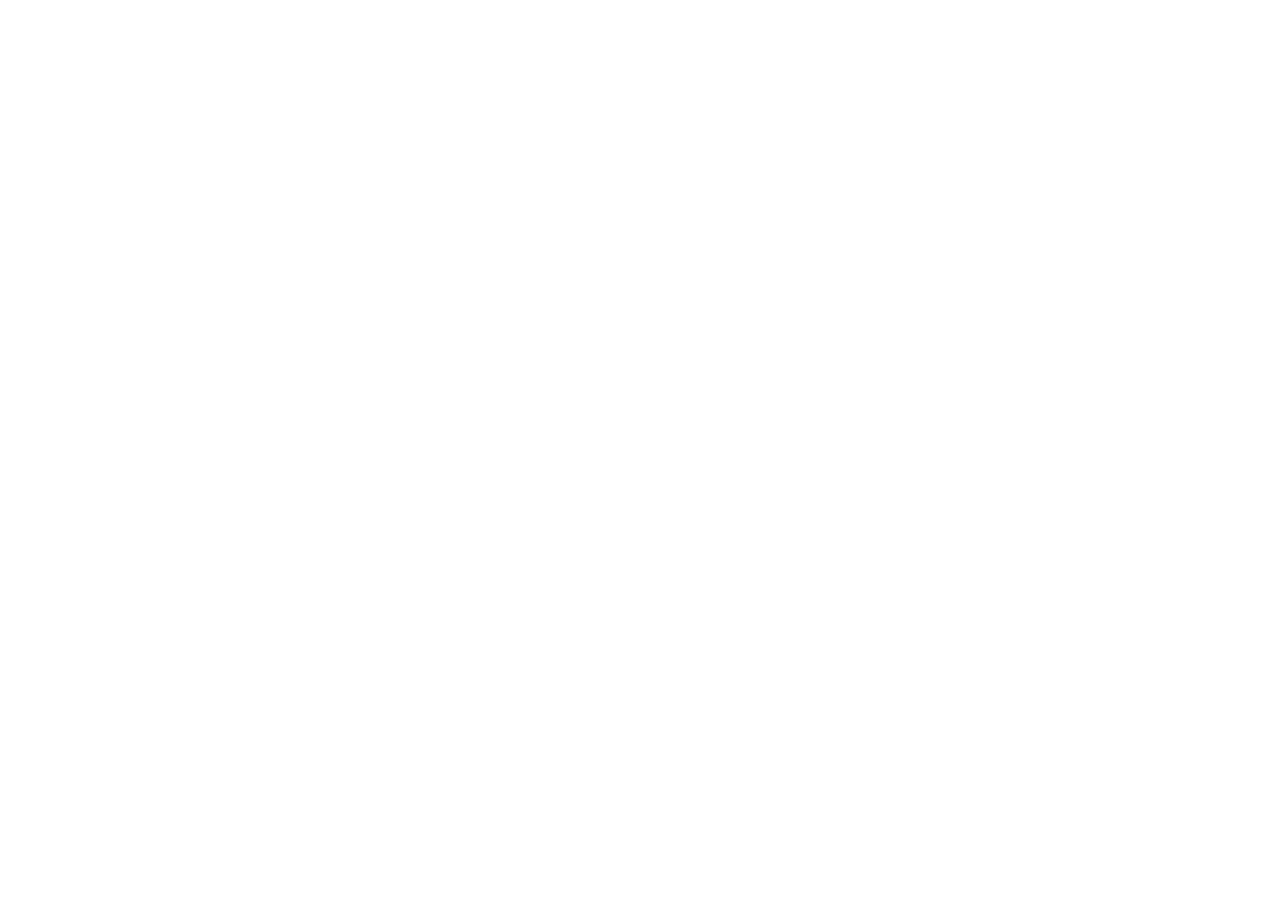
==== index.html @ d93b5b26 "first commit" ====
<!DOCTYPE html>
<html lang="en">
    <head>
        <meta charset="UTF-8"/>
        <meta name="viewport" content="width=device-width, initial-scale=1.0"/>
        <title>Ejercicio de la tienda</title>
        <link
      href="https://cdn.jsdelivr.net/npm/bootstrap@5.3.3/dist/css/bootstrap.min.css"
      rel="stylesheet"
      integrity="sha384-QWTKZyjpPEjISv5WaRU9OFeRpok6YctnYmDr5pNlyT2bRjXh0JMhjY6hW+ALEwIH"
      crossorigin="anonymous"
    />
    <link rel="stylesheet" href="./css/style.css"/>
    </head>
    <body>
        <header>
            <nav>

            </nav>
            
        </header>
        <script
      src="https://cdn.jsdelivr.net/npm/bootstrap@5.3.3/dist/js/bootstrap.bundle.min.js"
      integrity="sha384-YvpcrYf0tY3lHB60NNkmXc5s9fDVZLESaAA55NDzOxhy9GkcIdslK1eN7N6jIeHz"
      crossorigin="anonymous"
    ></script>
    <script src="./js/main.js"></script>
    </body>
</html>
---- css/style.css ----
/*# sourceMappingURL=style.css.map */
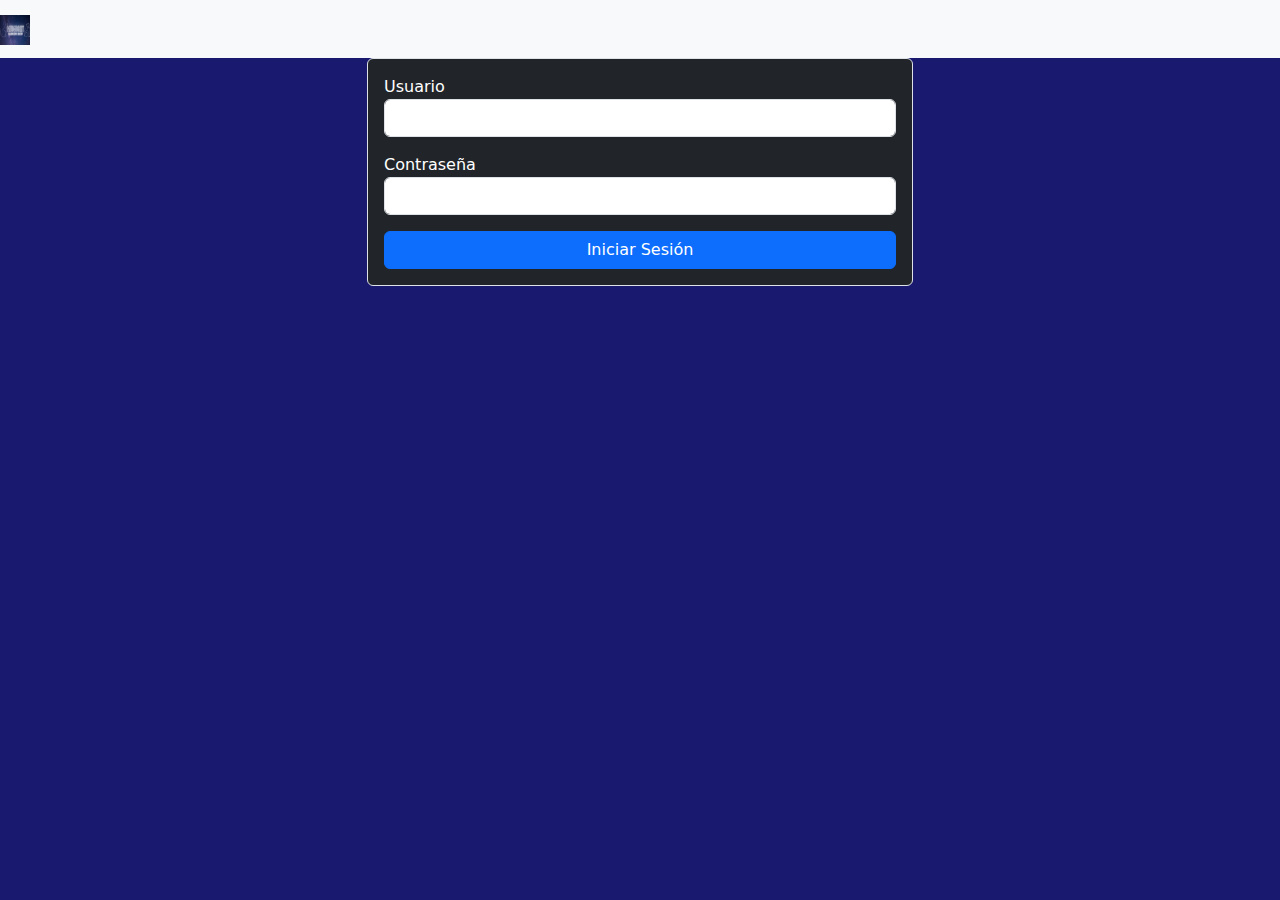
==== commit e3a0a2ad: "la tiendita" ====
--- a/index.html
+++ b/index.html
@@ -14,16 +14,22 @@
     </head>
     <body>
         <header>
-            <nav>
-
-            </nav>
-            
+          <nav class="navbar navbar-light bg-light justify-content-between">
+            <a class="navbar-brand" href="#">
+              <img src="../pictures/midnight (4).png" width="30" height="30" alt="">
+            </a>
+            <form class="form-inline">
+              <input class="form-control mr-sm-2" type="search" placeholder="Search" aria-label="Search">
+              <button class="btn btn-outline-success my-2 my-sm-0" type="submit">Buscar</button>
+            </form>
+          </nav>
         </header>
+          
         <script
       src="https://cdn.jsdelivr.net/npm/bootstrap@5.3.3/dist/js/bootstrap.bundle.min.js"
       integrity="sha384-YvpcrYf0tY3lHB60NNkmXc5s9fDVZLESaAA55NDzOxhy9GkcIdslK1eN7N6jIeHz"
       crossorigin="anonymous"
     ></script>
-    <script src="./js/main.js"></script>
+    <script src="./js/main.js" type="module"></script>
     </body>
 </html>--- a/css/style.css
+++ b/css/style.css
@@ -1 +1,10 @@
-/*# sourceMappingURL=style.css.map */+body {
+  background-color: midnightblue;
+}
+
+#pet-shop-wrapper img {
+  width: 200px;
+  height: 100%;
+  -o-object-fit: cover;
+     object-fit: cover;
+}/*# sourceMappingURL=style.css.map */